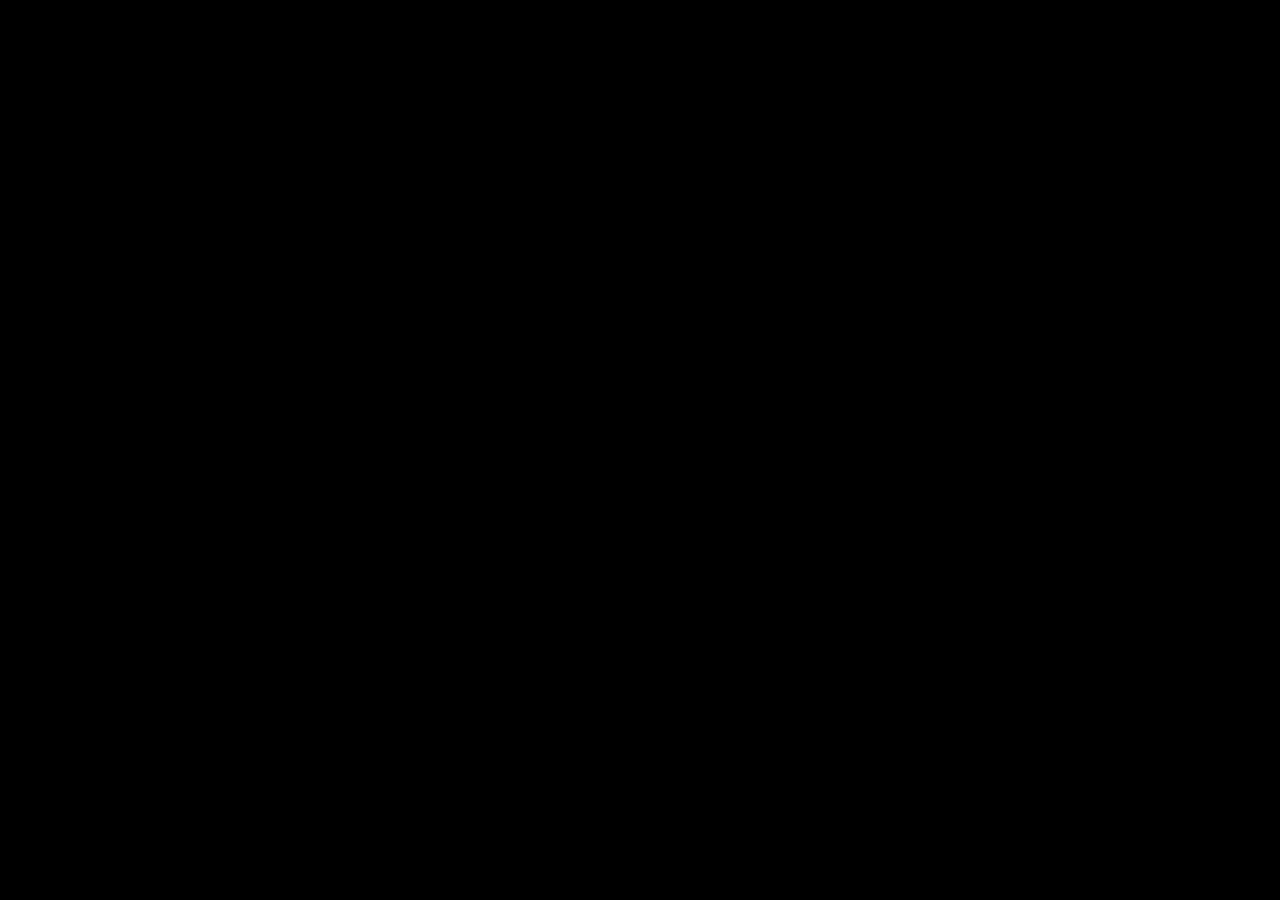
==== index.html @ 316909be "Tela de perfis: vídeo de bastidores no fundo e marca em destaque - Fundo com vídeo de bastidores tra" ====
<!DOCTYPE html>
<html lang="pt-BR">
<head>
  <meta charset="UTF-8" />
  <meta name="viewport" content="width=device-width, initial-scale=1, viewport-fit=cover" />
  <meta name="theme-color" content="#000000" />
  <title>Marinho | Videomaker e Storymaker mobile</title>
  <meta name="description" content="Portfólio de Marinho: captação e edição de vídeos para gastronomia, cirurgias e institucionais." />

  <link rel="preconnect" href="https://fonts.googleapis.com" />
  <link rel="preconnect" href="https://fonts.gstatic.com" crossorigin />
  <link href="https://fonts.googleapis.com/css2?family=Bebas+Neue&family=Inter:wght@400;500;600;700&display=swap" rel="stylesheet" />
  <link rel="stylesheet" href="css/style.css?v=202610311641" />
</head>
<body>

  <!-- 1. Abertura: "M" -> "MARINHO" -->
  <section class="screen intro is-active" id="intro" aria-label="Marinho">
    <div class="logo" id="intro-logo">
      <span class="logo__m">M</span><span class="logo__rest" id="logo-rest"></span>
    </div>
  </section>

  <!-- 2. Qual o seu negócio? -->
  <section class="screen profiles" id="profiles" aria-label="Escolha o seu perfil">
    <div class="profiles__hero">
      <div class="profiles__bg" id="profiles-bg"></div>
      <div class="profiles__shade"></div>
      <div class="profiles__feature">
        <h1 class="profiles__logo">MARINHO</h1>
        <span class="profiles__line" aria-hidden="true"></span>
        <p class="profiles__sub" id="feature-sub"></p>
      </div>
    </div>

    <div class="profiles__panel">
      <h2 class="profiles__question" id="profiles-question">Escolha o seu perfil</h2>
      <ul class="profiles__grid" id="profiles-grid"></ul>
    </div>
  </section>

  <!-- Som da abertura (arquivo próprio, livre de direitos) -->
  <audio id="intro-audio" src="assets/audio/intro.mp3?v=202610311641" preload="auto" playsinline></audio>

  <div class="toast" id="toast" role="status" aria-live="polite"></div>

  <script src="js/data.js?v=202610311641"></script>
  <script src="js/icons.js?v=202610311641"></script>
  <script src="js/app.js?v=202610311641"></script>
</body>
</html>
---- css/style.css ----
/* ==========================================================
   MARINHO — Portfólio (estilo streaming)
   ========================================================== */
:root {
  --blue: #00a8ff;
  --blue-light: #6fd6ff;
  --blue-dark: #006fd1;
  --bg: #000;
  --panel: #161616;
  --text: #fff;
  --muted: #a8a8a8;

  --font-display: "Bebas Neue", Impact, "Arial Narrow", sans-serif;
  --font: "Inter", -apple-system, BlinkMacSystemFont, "Segoe UI", Roboto, sans-serif;

  --safe-top: env(safe-area-inset-top, 0px);
  --safe-bottom: env(safe-area-inset-bottom, 0px);
}

*,
*::before,
*::after { box-sizing: border-box; margin: 0; padding: 0; }

html, body {
  height: 100%;
  background: var(--bg);
  color: var(--text);
  font-family: var(--font);
  -webkit-font-smoothing: antialiased;
  -webkit-tap-highlight-color: transparent;
}
body { overflow: hidden; }

button { font: inherit; color: inherit; background: none; border: 0; cursor: pointer; }
ul { list-style: none; }

/* ---------- Telas ---------- */
.screen {
  position: fixed;
  inset: 0;
  opacity: 0;
  visibility: hidden;
  transition: opacity 0.6s ease, visibility 0s linear 0.6s;
}
.screen.is-active {
  opacity: 1;
  visibility: visible;
  transition: opacity 0.6s ease;
}

/* ==========================================================
   1. ABERTURA  —  "M"  ->  "MARINHO"
   ========================================================== */
.intro { display: grid; place-items: center; background: #000; overflow: hidden; }

.logo {
  display: flex;
  align-items: flex-end;
  font-family: var(--font-display);
  font-size: clamp(76px, 25vw, 190px);
  line-height: 0.8;
  letter-spacing: 0.015em;
  transform-origin: 9% 55%;
  will-change: transform, opacity, filter;
}

/* letras com degradê azul (efeito "fita" iluminada) */
.logo__m,
.logo__rest > span {
  display: inline-block;
  background: linear-gradient(180deg, var(--blue-light) 0%, var(--blue) 42%, var(--blue-dark) 100%);
  -webkit-background-clip: text;
  background-clip: text;
  color: transparent;
  padding-top: 0.06em;
}

.logo__m { opacity: 0; }
.logo__rest { display: inline-flex; max-width: 0; overflow: hidden; }
.logo__rest > span { opacity: 0; transform: translateX(-0.35em); }

.intro.play .logo {
  animation:
    glow 1.1s ease-in-out 1.75s,
    logoOut 0.95s cubic-bezier(0.7, 0, 0.84, 0) 2.75s forwards;
}
.intro.play .logo__m {
  animation: mIn 0.95s cubic-bezier(0.16, 1, 0.3, 1) 0.1s forwards;
}
.intro.play .logo__rest {
  animation: expand 0.85s cubic-bezier(0.65, 0, 0.35, 1) 1.05s forwards;
}
.intro.play .logo__rest > span {
  animation: letterIn 0.5s cubic-bezier(0.16, 1, 0.3, 1) forwards;
  animation-delay: calc(1.1s + var(--i) * 0.07s);
}

@keyframes mIn {
  0% { opacity: 0; transform: scale(1.6); filter: blur(14px); }
  100% { opacity: 1; transform: scale(1); filter: blur(0); }
}
@keyframes expand {
  to { max-width: var(--rest-w, 3em); }
}
@keyframes letterIn {
  to { opacity: 1; transform: translateX(0); }
}
@keyframes glow {
  0%, 100% { filter: drop-shadow(0 0 0 rgba(0, 168, 255, 0)); }
  50% { filter: drop-shadow(0 0 26px rgba(0, 168, 255, 0.85)); }
}
@keyframes logoOut {
  0% { transform: scale(1); opacity: 1; }
  100% { transform: scale(9); opacity: 0; }
}

/* acessibilidade: sem zoom/blur para quem prefere menos movimento */
.intro.reduced .logo,
.intro.reduced .logo__m,
.intro.reduced .logo__rest,
.intro.reduced .logo__rest > span { animation: none; opacity: 1; transform: none; max-width: none; }

/* ==========================================================
   2. QUAL O SEU NEGÓCIO?
   ========================================================== */
.profiles {
  background: #000;
  overflow-y: auto;
  overflow-x: hidden;
  -webkit-overflow-scrolling: touch;
}

.profiles__hero {
  position: relative;
  height: 62vh;
  height: 62svh;
  min-height: 400px;
  max-height: 760px;
}

.profiles__bg { position: absolute; inset: 0; overflow: hidden; }
.profiles__bg video,
.profiles__bg img { width: 100%; height: 100%; object-fit: cover; display: block; }

/* fundo de exemplo enquanto não há vídeo/foto */
.profiles__bg.is-placeholder {
  background:
    radial-gradient(90% 55% at 72% 22%, rgba(0, 168, 255, 0.45), transparent 62%),
    radial-gradient(70% 50% at 12% 70%, rgba(0, 111, 209, 0.35), transparent 65%),
    linear-gradient(180deg, #0a1424 0%, #04070d 100%);
}
.profiles__bg.is-placeholder::before {
  /* linhas de "luz de estúdio" */
  content: "";
  position: absolute;
  inset: -20%;
  background: repeating-linear-gradient(115deg, transparent 0 46px, rgba(111, 214, 255, 0.05) 46px 48px);
  animation: drift 18s linear infinite;
}
@keyframes drift { to { transform: translateX(96px); } }

.profiles__shade {
  position: absolute;
  inset: 0;
  background: linear-gradient(
    180deg,
    rgba(0, 0, 0, 0.45) 0%,
    rgba(0, 0, 0, 0) 22%,
    rgba(0, 0, 0, 0.1) 42%,
    rgba(0, 0, 0, 0.7) 72%,
    #000 100%
  );
}

.profiles__feature {
  position: absolute;
  left: 0;
  right: 0;
  bottom: 56px;
  padding: 0 24px;
  text-align: center;
}
/* Marca "MARINHO" estilizada (mesma linguagem da abertura) */
.profiles__logo {
  font-family: var(--font-display);
  font-weight: 400;
  font-size: clamp(76px, 25vw, 150px);
  line-height: 0.82;
  letter-spacing: 0.02em;
  padding-top: 0.06em;
  background: linear-gradient(180deg, #a6e6ff 0%, var(--blue-light) 22%, var(--blue) 55%, var(--blue-dark) 100%);
  -webkit-background-clip: text;
  background-clip: text;
  color: transparent;
  filter: drop-shadow(0 0 22px rgba(0, 168, 255, 0.45)) drop-shadow(0 6px 18px rgba(0, 0, 0, 0.7));
}
.profiles__line {
  display: block;
  width: 64px;
  height: 2px;
  margin: 16px auto 14px;
  border-radius: 2px;
  background: linear-gradient(90deg, transparent, var(--blue), transparent);
  box-shadow: 0 0 12px rgba(0, 168, 255, 0.8);
}
.profiles__sub {
  margin: 0 auto;
  max-width: 300px;
  font-size: 15px;
  font-weight: 500;
  line-height: 1.5;
  letter-spacing: 0.01em;
  color: rgba(255, 255, 255, 0.9);
  text-shadow: 0 2px 12px rgba(0, 0, 0, 0.8);
}

/* painel escuro com topo curvo */
.profiles__panel {
  position: relative;
  z-index: 3;
  margin-top: -40px;
  padding: 34px 18px calc(48px + var(--safe-bottom));
  background: var(--panel);
  border-radius: 50% 50% 0 0 / 38px 38px 0 0;
  min-height: calc(38vh + 40px);
  min-height: calc(38svh + 40px);
}
.profiles__question {
  text-align: center;
  font-size: 17px;
  font-weight: 500;
  color: var(--muted);
  margin-bottom: 22px;
}

.profiles__grid {
  display: flex;
  flex-wrap: wrap;
  justify-content: center;
  gap: 20px 16px;
  max-width: 400px; /* 3 perfis lado a lado */
  margin: 0 auto;
}
.profiles__grid li { width: min(26vw, 116px); }

.profile {
  display: flex;
  flex-direction: column;
  align-items: center;
  gap: 10px;
  width: 100%;
}
.profile__tile {
  position: relative;
  display: block;
  width: 100%;
  aspect-ratio: 1;
  border-radius: 8px;
  overflow: hidden;
  background: linear-gradient(180deg, var(--c1) 0%, var(--c2) 100%);
  outline: 3px solid transparent;
  outline-offset: 3px;
  transition: transform 0.2s ease, outline-color 0.2s ease, box-shadow 0.2s ease;
}
/* leve granulado, como os avatares de streaming */
.profile__tile::after {
  content: "";
  position: absolute;
  inset: 0;
  background-image: url("data:image/svg+xml,%3Csvg xmlns='http://www.w3.org/2000/svg' width='120' height='120'%3E%3Cfilter id='n'%3E%3CfeTurbulence type='fractalNoise' baseFrequency='.9' numOctaves='2'/%3E%3C/filter%3E%3Crect width='100%25' height='100%25' filter='url(%23n)' opacity='.5'/%3E%3C/svg%3E");
  mix-blend-mode: overlay;
  opacity: 0.18;
  pointer-events: none;
}
.profile__tile svg { position: absolute; inset: 0; width: 100%; height: 100%; }
.profile__name { font-size: 15px; font-weight: 600; color: #e6e6e6; transition: color 0.2s; }

.profile:hover .profile__tile,
.profile:focus-visible .profile__tile { outline-color: #fff; }
.profile:hover .profile__name,
.profile:focus-visible .profile__name { color: #fff; }
.profile:focus-visible { outline: none; }
.profile:active .profile__tile { transform: scale(0.94); }
.profile.is-picked .profile__tile {
  transform: scale(0.94);
  box-shadow: 0 0 0 4px rgba(0, 168, 255, 0.35), 0 0 34px rgba(0, 168, 255, 0.6);
}

/* entrada suave da tela */
.profiles.is-entering .profiles__feature { animation: fadeUp 0.9s cubic-bezier(0.16, 1, 0.3, 1) 0.1s both; }
.profiles.is-entering .profiles__question { animation: fadeUp 0.7s ease 0.35s both; }
.profiles.is-entering .profiles__grid li {
  animation: fadeUp 0.6s cubic-bezier(0.16, 1, 0.3, 1) both;
  animation-delay: calc(0.45s + var(--i) * 0.07s);
}
@keyframes fadeUp {
  from { opacity: 0; transform: translateY(18px); }
  to { opacity: 1; transform: none; }
}

/* ---------- Computador ---------- */
@media (min-width: 760px) {
  /* vídeo vertical no centro + versão desfocada preenchendo as laterais */
  .profiles__bg.has-video { background-position: center; background-size: cover; }
  .profiles__bg.has-video::after {
    content: "";
    position: absolute;
    inset: -60px;
    background: inherit;
    filter: blur(36px) brightness(0.45) saturate(1.2);
  }
  .profiles__bg.has-video video {
    position: relative;
    z-index: 1;
    width: auto;
    height: 100%;
    aspect-ratio: 9 / 16;
    margin: 0 auto;
    -webkit-mask-image: linear-gradient(90deg, transparent, #000 18%, #000 82%, transparent);
    mask-image: linear-gradient(90deg, transparent, #000 18%, #000 82%, transparent);
  }
  .profiles__shade { z-index: 1; }
  .profiles__feature { z-index: 2; }
  .profiles__hero { height: 64vh; }
  .profiles__feature { bottom: 80px; }
  .profiles__panel {
    max-width: 880px;
    margin: -48px auto 0;
    border-radius: 50% 50% 0 0 / 48px 48px 0 0;
  }
  .profiles__grid { max-width: none; gap: 28px; }
  .profiles__grid li { width: 132px; }
  .profiles__question { font-size: 20px; margin-bottom: 30px; }
}

/* ==========================================================
   TOAST
   ========================================================== */
.toast {
  position: fixed;
  left: 50%;
  bottom: calc(28px + var(--safe-bottom));
  z-index: 50;
  max-width: calc(100% - 32px);
  padding: 14px 20px;
  border-radius: 14px;
  background: rgba(30, 30, 30, 0.92);
  border: 1px solid rgba(0, 168, 255, 0.35);
  backdrop-filter: blur(12px);
  -webkit-backdrop-filter: blur(12px);
  box-shadow: 0 12px 30px rgba(0, 0, 0, 0.5);
  font-size: 14px;
  font-weight: 500;
  white-space: nowrap;
  opacity: 0;
  transform: translate(-50%, 16px);
  pointer-events: none;
  transition: opacity 0.3s ease, transform 0.3s ease;
}
.toast.is-visible { opacity: 1; transform: translate(-50%, 0); }

@media (prefers-reduced-motion: reduce) {
  *, *::before, *::after { animation-duration: 0.01ms !important; animation-iteration-count: 1 !important; transition-duration: 0.01ms !important; }
}
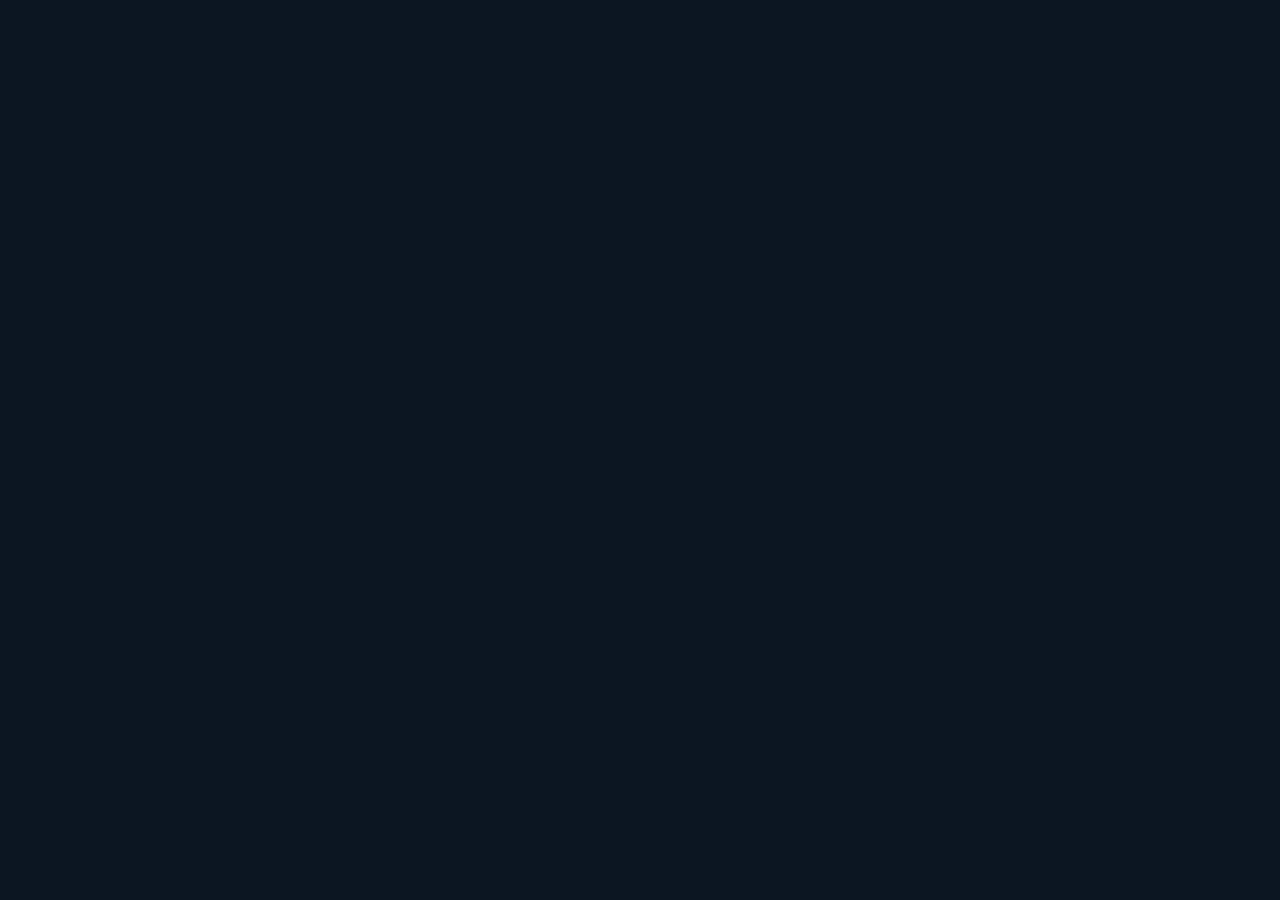
==== commit 897817f5: "Nova identidade visual (Horizonte) aplicada ao site - Paleta Abismo/Oceano/Bruma/Areia no lugar do a" ====
--- a/index.html
+++ b/index.html
@@ -3,21 +3,45 @@
 <head>
   <meta charset="UTF-8" />
   <meta name="viewport" content="width=device-width, initial-scale=1, viewport-fit=cover" />
-  <meta name="theme-color" content="#000000" />
+  <meta name="theme-color" content="#0B1622" />
   <title>Marinho | Videomaker e Storymaker mobile</title>
   <meta name="description" content="Portfólio de Marinho: captação e edição de vídeos para gastronomia, cirurgias e institucionais." />
 
+  <link rel="icon" type="image/png" sizes="32x32" href="assets/brand/favicon-32.png" />
+  <link rel="apple-touch-icon" href="assets/brand/apple-touch-icon.png" />
+
+  <!-- Prévia ao compartilhar o link (WhatsApp, Instagram, etc.) -->
+  <meta property="og:type" content="website" />
+  <meta property="og:site_name" content="Marinho" />
+  <meta property="og:title" content="Marinho | Videomaker e Storymaker mobile" />
+  <meta property="og:description" content="Portfólio de Marinho: captação e edição de vídeos para gastronomia, cirurgias e institucionais." />
+  <meta property="og:url" content="https://dev-marinho.github.io/Marinhoflix/" />
+  <meta property="og:image" content="https://dev-marinho.github.io/Marinhoflix/assets/brand/compartilhar.jpg" />
+  <meta property="og:image:width" content="1200" />
+  <meta property="og:image:height" content="630" />
+  <meta name="twitter:card" content="summary_large_image" />
+
   <link rel="preconnect" href="https://fonts.googleapis.com" />
   <link rel="preconnect" href="https://fonts.gstatic.com" crossorigin />
-  <link href="https://fonts.googleapis.com/css2?family=Bebas+Neue&family=Inter:wght@400;500;600;700&display=swap" rel="stylesheet" />
-  <link rel="stylesheet" href="css/style.css?v=202610311641" />
+  <link href="https://fonts.googleapis.com/css2?family=Manrope:wght@200;300;400;600&family=Inter:wght@400;500;600;700&display=swap" rel="stylesheet" />
+  <link rel="stylesheet" href="css/style.css?v=202611241611" />
 </head>
 <body>
 
   <!-- 1. Abertura: "M" -> "MARINHO" -->
   <section class="screen intro is-active" id="intro" aria-label="Marinho">
-    <div class="logo" id="intro-logo">
-      <span class="logo__m">M</span><span class="logo__rest" id="logo-rest"></span>
+    <div class="mark" id="intro-logo" role="img" aria-label="Marinho">
+      <svg class="mark__sym" viewBox="0 0 100 100" aria-hidden="true">
+        <defs><clipPath id="introClip"><circle cx="50" cy="50" r="43"/></clipPath></defs>
+        <circle class="ring" cx="50" cy="50" r="43"/>
+        <circle class="sun" cx="50" cy="37" r="7.5"/>
+        <g clip-path="url(#introClip)">
+          <path class="wave wave--1" d="M-5 61 q13.75 -8 27.5 0 t27.5 0 t27.5 0 t27.5 0"/>
+          <path class="wave wave--2" d="M-5 74 q13.75 -8 27.5 0 t27.5 0 t27.5 0 t27.5 0"/>
+        </g>
+      </svg>
+      <svg class="mark__word" aria-hidden="true" viewBox="0 0 735.6 132.0"><path d="M37.0 102.0V30.0H42.36683349609375L71.83336181640625 93.71627807617188L101.04989624023438 30.0H106.58339233398438V101.91666870117187H100.966552734375V43.25038452148437L74.15003051757813 102.0H69.43336181640626L42.61683959960938 43.25038452148437V102.0Z M155.60000000000002 102.0 181.09991455078128 30.0H188.23356933593752L213.73348388671877 102.0H207.64995727539065L183.13341064453127 33.00013427734375H186.06673583984377L161.68352661132815 102.0ZM166.13339843750003 83.91674194335937V78.46656494140625H203.13342285156253V83.91674194335937Z M262.75 102.0V30.0H289.90007934570315Q290.9500793457031 30.0 292.16259307861327 30.074999999999996Q293.37510681152344 30.14999999999999 294.7334411621094 30.39999999999999Q300.1417999267578 31.23333740234375 304.0168060302734 34.2541763305664Q307.8918121337891 37.275015258789054 309.9459762573242 41.866690063476554Q312.00014038085936 46.45836486816406 312.00014038085936 51.96671142578125Q312.00014038085936 59.89173889160156 307.7501342773437 65.79591827392578Q303.5001281738281 71.70009765625 295.90007934570315 73.28342895507812L294.2333068847656 73.9334228515625H268.51685791015626V102.0ZM307.09990844726565 102.0 292.8999084472656 72.7 298.23345336914065 70.0 313.8334533691406 102.0ZM268.51685791015626 68.31658325195312H289.80006713867186Q290.68340454101565 68.31658325195312 291.8709060668946 68.21658325195312Q293.05840759277345 68.11658325195313 294.2334045410156 67.89991455078125Q298.15004272460936 67.10824890136718 300.75418243408205 64.72909698486328Q303.3583221435547 62.349945068359375 304.66247100830077 59.008306884765624Q305.96661987304685 55.66666870117187 305.96661987304685 51.96671142578125Q305.96661987304685 48.266754150390625 304.66247100830077 44.925115966796874Q303.3583221435547 41.58347778320312 300.75418243408205 39.204325866699214Q298.15004272460936 36.82517395019531 294.2334045410156 36.03350830078125Q293.05840759277345 35.77517395019531 291.8709060668946 35.696006774902344Q290.68340454101565 35.61683959960938 289.80006713867186 35.61683959960938H268.51685791015626Z M365.85 102.0V30.0H371.6168579101563V102.0Z M426.6 102.0V30.0H432.40019531250005L474.1166076660156 91.74966430664062V30.0H479.91680297851565V102.0H474.1166076660156L432.40019531250005 40.16700439453125V102.0Z M533.9000000000001 102.0V30.0H539.6668579101563V63.18324584960937H581.3666259765625V30.0H587.1334838867189V102.0H581.3666259765625V68.80008544921876H539.6668579101563V102.0Z M669.8833862304689 103.5Q659.1250518798829 103.5 651.8417053222657 98.71666870117187Q644.5583587646486 93.93333740234375 640.8541793823243 85.48333740234375Q637.1500000000001 77.03333740234375 637.1500000000001 66.0Q637.1500000000001 54.966662597656246 640.8541793823243 46.51666259765625Q644.5583587646486 38.06666259765625 651.8417053222657 33.283331298828124Q659.1250518798829 28.5 669.8833862304689 28.5Q680.6417205810548 28.5 687.9250671386719 33.283331298828124Q695.2084136962892 38.06666259765625 698.9125930786133 46.51666259765625Q702.6167724609376 54.966662597656246 702.6167724609376 66.0Q702.6167724609376 77.03333740234375 698.9125930786133 85.48333740234375Q695.2084136962892 93.93333740234375 687.9250671386719 98.71666870117187Q680.6417205810548 103.5 669.8833862304689 103.5ZM669.8833862304689 97.86649169921876Q678.7333374023439 97.88316040039062 684.637471008301 93.81235198974609Q690.541604614258 89.74154357910156 693.5040878295899 82.5582489013672Q696.4665710449219 75.37495422363281 696.4665710449219 66.0Q696.4665710449219 56.62504577636719 693.5040878295899 49.43758697509766Q690.541604614258 42.250128173828124 684.637471008301 38.20015258789063Q678.7333374023439 34.150177001953125 669.8833862304689 34.133508300781244Q661.0334350585938 34.11683959960938 655.1709671020508 38.166815185546874Q649.3084991455079 42.21679077148437 646.3460159301758 49.42091827392578Q643.3835327148438 56.62504577636719 643.3002014160157 66.0Q643.2168701171876 75.37495422363281 646.1793533325197 82.54158020019531Q649.1418365478517 89.70820617675781 655.0876358032227 93.77901458740234Q661.0334350585938 97.84982299804688 669.8833862304689 97.86649169921876Z" fill="#F2EEE6"/></svg>
+      <span class="mark__tag">VIDEOMAKER</span>
     </div>
   </section>
 
@@ -27,7 +51,7 @@
       <div class="profiles__bg" id="profiles-bg"></div>
       <div class="profiles__shade"></div>
       <div class="profiles__feature">
-        <h1 class="profiles__logo">MARINHO</h1>
+        <h1 class="profiles__logo"><img src="assets/brand/logo-vertical-areia.svg" alt="Marinho, videomaker" /></h1>
         <span class="profiles__line" aria-hidden="true"></span>
         <p class="profiles__sub" id="feature-sub"></p>
       </div>
@@ -36,16 +60,28 @@
     <div class="profiles__panel">
       <h2 class="profiles__question" id="profiles-question">Escolha o seu perfil</h2>
       <ul class="profiles__grid" id="profiles-grid"></ul>
+
+      <!-- Não achou o seu perfil? -->
+      <div class="profiles__cta">
+        <p class="profiles__cta-text">
+          <span id="cta-chamada"></span>
+          <strong id="cta-destaque"></strong>
+        </p>
+        <a class="profiles__cta-btn" id="cta-btn" target="_blank" rel="noopener">
+          <svg viewBox="0 0 24 24" aria-hidden="true"><path d="M20 11.6a8 8 0 0 1-11.8 7L4 20l1.4-4A8 8 0 1 1 20 11.6z"/><path d="M9.2 9.3c.3 1.9 1.6 3.6 3.6 4.6l1.1-1 1.6.7v1.3c-3.6.4-7.2-3.2-6.8-6.8h1.3l.7 1.6z" class="fill"/></svg>
+          <span id="cta-label"></span>
+        </a>
+      </div>
     </div>
   </section>
 
   <!-- Som da abertura (arquivo próprio, livre de direitos) -->
-  <audio id="intro-audio" src="assets/audio/intro.mp3?v=202610311641" preload="auto" playsinline></audio>
+  <audio id="intro-audio" src="assets/audio/intro.mp3?v=202611241611" preload="auto" playsinline></audio>
 
   <div class="toast" id="toast" role="status" aria-live="polite"></div>
 
-  <script src="js/data.js?v=202610311641"></script>
-  <script src="js/icons.js?v=202610311641"></script>
-  <script src="js/app.js?v=202610311641"></script>
+  <script src="js/data.js?v=202611241611"></script>
+  <script src="js/icons.js?v=202611241611"></script>
+  <script src="js/app.js?v=202611241611"></script>
 </body>
 </html>
--- a/css/style.css
+++ b/css/style.css
@@ -2,15 +2,21 @@
    MARINHO — Portfólio (estilo streaming)
    ========================================================== */
 :root {
-  --blue: #00a8ff;
-  --blue-light: #6fd6ff;
-  --blue-dark: #006fd1;
-  --bg: #000;
-  --panel: #161616;
-  --text: #fff;
-  --muted: #a8a8a8;
-
-  --font-display: "Bebas Neue", Impact, "Arial Narrow", sans-serif;
+  /* Identidade Marinho · Horizonte */
+  --abismo: #0B1622;
+  --oceano: #1E4D7A;
+  --bruma: #9FB4C7;
+  --areia: #F2EEE6;
+
+  --blue: var(--oceano);       /* destaque (fundos de botões e selos) */
+  --blue-light: var(--bruma);  /* destaque sobre fundo escuro */
+  --blue-dark: var(--abismo);
+  --bg: var(--abismo);
+  --panel: #101E2D;
+  --text: var(--areia);
+  --muted: #8E9BA8;
+
+  --font-display: "Manrope", "Inter", sans-serif;
   --font: "Inter", -apple-system, BlinkMacSystemFont, "Segoe UI", Roboto, sans-serif;
 
   --safe-top: env(safe-area-inset-top, 0px);
@@ -49,82 +55,41 @@
 }
 
 /* ==========================================================
-   1. ABERTURA  —  "M"  ->  "MARINHO"
+   1. ABERTURA  —  o símbolo se desenha e a escrita aparece
    ========================================================== */
-.intro { display: grid; place-items: center; background: #000; overflow: hidden; }
-
-.logo {
-  display: flex;
-  align-items: flex-end;
-  font-family: var(--font-display);
-  font-size: clamp(76px, 25vw, 190px);
-  line-height: 0.8;
-  letter-spacing: 0.015em;
-  transform-origin: 9% 55%;
-  will-change: transform, opacity, filter;
-}
-
-/* letras com degradê azul (efeito "fita" iluminada) */
-.logo__m,
-.logo__rest > span {
-  display: inline-block;
-  background: linear-gradient(180deg, var(--blue-light) 0%, var(--blue) 42%, var(--blue-dark) 100%);
-  -webkit-background-clip: text;
-  background-clip: text;
-  color: transparent;
-  padding-top: 0.06em;
-}
-
-.logo__m { opacity: 0; }
-.logo__rest { display: inline-flex; max-width: 0; overflow: hidden; }
-.logo__rest > span { opacity: 0; transform: translateX(-0.35em); }
-
-.intro.play .logo {
-  animation:
-    glow 1.1s ease-in-out 1.75s,
-    logoOut 0.95s cubic-bezier(0.7, 0, 0.84, 0) 2.75s forwards;
-}
-.intro.play .logo__m {
-  animation: mIn 0.95s cubic-bezier(0.16, 1, 0.3, 1) 0.1s forwards;
-}
-.intro.play .logo__rest {
-  animation: expand 0.85s cubic-bezier(0.65, 0, 0.35, 1) 1.05s forwards;
-}
-.intro.play .logo__rest > span {
-  animation: letterIn 0.5s cubic-bezier(0.16, 1, 0.3, 1) forwards;
-  animation-delay: calc(1.1s + var(--i) * 0.07s);
-}
-
-@keyframes mIn {
-  0% { opacity: 0; transform: scale(1.6); filter: blur(14px); }
-  100% { opacity: 1; transform: scale(1); filter: blur(0); }
-}
-@keyframes expand {
-  to { max-width: var(--rest-w, 3em); }
-}
-@keyframes letterIn {
-  to { opacity: 1; transform: translateX(0); }
-}
-@keyframes glow {
-  0%, 100% { filter: drop-shadow(0 0 0 rgba(0, 168, 255, 0)); }
-  50% { filter: drop-shadow(0 0 26px rgba(0, 168, 255, 0.85)); }
-}
-@keyframes logoOut {
-  0% { transform: scale(1); opacity: 1; }
-  100% { transform: scale(9); opacity: 0; }
-}
-
-/* acessibilidade: sem zoom/blur para quem prefere menos movimento */
-.intro.reduced .logo,
-.intro.reduced .logo__m,
-.intro.reduced .logo__rest,
-.intro.reduced .logo__rest > span { animation: none; opacity: 1; transform: none; max-width: none; }
+.intro { display: grid; place-items: center; background: var(--abismo); overflow: hidden; }
+
+.mark { display: flex; flex-direction: column; align-items: center; gap: 30px; will-change: transform, opacity; }
+.mark__sym { width: clamp(110px, 32vw, 170px); height: auto; overflow: visible; }
+.mark__sym .ring, .mark__sym .wave { fill: none; stroke: var(--areia); stroke-width: 2.4; stroke-linecap: round; }
+.mark__sym .ring { stroke-dasharray: 271; stroke-dashoffset: 271; transform: rotate(-90deg); transform-origin: 50px 50px; }
+.mark__sym .wave { stroke-dasharray: 130; stroke-dashoffset: 130; }
+.mark__sym .sun { fill: var(--areia); opacity: 0; transform: translateY(16px); transform-box: fill-box; transform-origin: center; }
+.mark__word { width: clamp(220px, 64vw, 380px); height: auto; opacity: 0; letter-spacing: 0; }
+.mark__tag { font-family: var(--font); font-weight: 500; font-size: clamp(10px, 2.6vw, 13px); letter-spacing: .42em; color: var(--bruma); opacity: 0; margin-top: -14px; padding-left: .42em; }
+
+.intro.play .ring { animation: draw 1s cubic-bezier(.65,0,.35,1) .1s forwards; }
+.intro.play .sun { animation: sunrise .8s cubic-bezier(.16,1,.3,1) .3s forwards; }
+.intro.play .wave--1 { animation: draw .9s cubic-bezier(.65,0,.35,1) .55s forwards; }
+.intro.play .wave--2 { animation: draw .9s cubic-bezier(.65,0,.35,1) .72s forwards; }
+.intro.play .mark__word { animation: wordIn 1.1s cubic-bezier(.16,1,.3,1) 1.05s forwards; }
+.intro.play .mark__tag { animation: tagIn .9s ease 1.55s forwards; }
+.intro.play .mark { animation: markOut .9s cubic-bezier(.7,0,.84,0) 2.8s forwards; }
+
+@keyframes draw { to { stroke-dashoffset: 0; } }
+@keyframes sunrise { to { opacity: 1; transform: translateY(0); } }
+@keyframes wordIn { from { opacity: 0; transform: scaleX(1.18); filter: blur(6px); } to { opacity: 1; transform: none; filter: blur(0); } }
+@keyframes tagIn { to { opacity: .9; } }
+@keyframes markOut { to { opacity: 0; transform: scale(1.06); filter: blur(4px); } }
+
+.intro.reduced .ring, .intro.reduced .wave { stroke-dashoffset: 0; animation: none; }
+.intro.reduced .sun, .intro.reduced .mark__word, .intro.reduced .mark__tag { opacity: 1; transform: none; animation: none; }
 
 /* ==========================================================
    2. QUAL O SEU NEGÓCIO?
    ========================================================== */
 .profiles {
-  background: #000;
+  background: var(--bg);
   overflow-y: auto;
   overflow-x: hidden;
   -webkit-overflow-scrolling: touch;
@@ -132,9 +97,9 @@
 
 .profiles__hero {
   position: relative;
-  height: 62vh;
-  height: 62svh;
-  min-height: 400px;
+  height: 56vh;
+  height: 56svh;
+  min-height: 380px;
   max-height: 760px;
 }
 
@@ -145,8 +110,8 @@
 /* fundo de exemplo enquanto não há vídeo/foto */
 .profiles__bg.is-placeholder {
   background:
-    radial-gradient(90% 55% at 72% 22%, rgba(0, 168, 255, 0.45), transparent 62%),
-    radial-gradient(70% 50% at 12% 70%, rgba(0, 111, 209, 0.35), transparent 65%),
+    radial-gradient(90% 55% at 72% 22%, rgba(159, 180, 199, 0.25), transparent 62%),
+    radial-gradient(70% 50% at 12% 70%, rgba(159, 180, 199, 0.19), transparent 65%),
     linear-gradient(180deg, #0a1424 0%, #04070d 100%);
 }
 .profiles__bg.is-placeholder::before {
@@ -154,7 +119,7 @@
   content: "";
   position: absolute;
   inset: -20%;
-  background: repeating-linear-gradient(115deg, transparent 0 46px, rgba(111, 214, 255, 0.05) 46px 48px);
+  background: repeating-linear-gradient(115deg, transparent 0 46px, rgba(159, 180, 199, 0.04) 46px 48px);
   animation: drift 18s linear infinite;
 }
 @keyframes drift { to { transform: translateX(96px); } }
@@ -164,11 +129,11 @@
   inset: 0;
   background: linear-gradient(
     180deg,
-    rgba(0, 0, 0, 0.45) 0%,
-    rgba(0, 0, 0, 0) 22%,
-    rgba(0, 0, 0, 0.1) 42%,
-    rgba(0, 0, 0, 0.7) 72%,
-    #000 100%
+    rgba(11, 22, 34, 0.5) 0%,
+    rgba(11, 22, 34, 0) 22%,
+    rgba(11, 22, 34, 0.12) 42%,
+    rgba(11, 22, 34, 0.78) 72%,
+    var(--abismo) 100%
   );
 }
 
@@ -180,28 +145,16 @@
   padding: 0 24px;
   text-align: center;
 }
-/* Marca "MARINHO" estilizada (mesma linguagem da abertura) */
-.profiles__logo {
-  font-family: var(--font-display);
-  font-weight: 400;
-  font-size: clamp(76px, 25vw, 150px);
-  line-height: 0.82;
-  letter-spacing: 0.02em;
-  padding-top: 0.06em;
-  background: linear-gradient(180deg, #a6e6ff 0%, var(--blue-light) 22%, var(--blue) 55%, var(--blue-dark) 100%);
-  -webkit-background-clip: text;
-  background-clip: text;
-  color: transparent;
-  filter: drop-shadow(0 0 22px rgba(0, 168, 255, 0.45)) drop-shadow(0 6px 18px rgba(0, 0, 0, 0.7));
-}
+/* Marca (logo vertical) */
+.profiles__logo { margin: 0; line-height: 0; }
+.profiles__logo img { width: clamp(190px, 56vw, 300px); height: auto; filter: drop-shadow(0 4px 18px rgba(0, 0, 0, 0.55)); }
 .profiles__line {
   display: block;
-  width: 64px;
-  height: 2px;
-  margin: 16px auto 14px;
-  border-radius: 2px;
-  background: linear-gradient(90deg, transparent, var(--blue), transparent);
-  box-shadow: 0 0 12px rgba(0, 168, 255, 0.8);
+  width: 40px;
+  height: 1px;
+  margin: 18px auto 14px;
+  background: var(--bruma);
+  opacity: .7;
 }
 .profiles__sub {
   margin: 0 auto;
@@ -210,7 +163,7 @@
   font-weight: 500;
   line-height: 1.5;
   letter-spacing: 0.01em;
-  color: rgba(255, 255, 255, 0.9);
+  color: rgba(242, 238, 230, 0.9);
   text-shadow: 0 2px 12px rgba(0, 0, 0, 0.8);
 }
 
@@ -255,9 +208,10 @@
   display: block;
   width: 100%;
   aspect-ratio: 1;
-  border-radius: 8px;
+  border-radius: 10px;
   overflow: hidden;
-  background: linear-gradient(180deg, var(--c1) 0%, var(--c2) 100%);
+  background: linear-gradient(160deg, var(--c1) 0%, var(--c2) 100%);
+  border: 1px solid rgba(159, 180, 199, 0.18);
   outline: 3px solid transparent;
   outline-offset: 3px;
   transition: transform 0.2s ease, outline-color 0.2s ease, box-shadow 0.2s ease;
@@ -273,22 +227,77 @@
   pointer-events: none;
 }
 .profile__tile svg { position: absolute; inset: 0; width: 100%; height: 100%; }
-.profile__name { font-size: 15px; font-weight: 600; color: #e6e6e6; transition: color 0.2s; }
+.profile__name { font-size: 14px; font-weight: 500; letter-spacing: .04em; color: #D9D6CF; transition: color 0.2s; }
 
 .profile:hover .profile__tile,
-.profile:focus-visible .profile__tile { outline-color: #fff; }
+.profile:focus-visible .profile__tile { outline-color: var(--areia); }
 .profile:hover .profile__name,
 .profile:focus-visible .profile__name { color: #fff; }
 .profile:focus-visible { outline: none; }
 .profile:active .profile__tile { transform: scale(0.94); }
 .profile.is-picked .profile__tile {
   transform: scale(0.94);
-  box-shadow: 0 0 0 4px rgba(0, 168, 255, 0.35), 0 0 34px rgba(0, 168, 255, 0.6);
-}
+  box-shadow: 0 0 0 4px rgba(159, 180, 199, 0.19), 0 0 34px rgba(159, 180, 199, 0.33);
+}
+
+/* "Não achou o seu perfil?" */
+.profiles__cta {
+  max-width: 360px;
+  margin: 26px auto 0;
+  padding-top: 20px;
+  border-top: 1px solid rgba(255, 255, 255, 0.08);
+  text-align: center;
+}
+.profiles__cta-text {
+  margin-bottom: 14px;
+  font-size: 14px;
+  line-height: 1.4;
+  color: var(--muted);
+}
+.profiles__cta-text span,
+.profiles__cta-text strong { display: block; }
+.profiles__cta-text strong {
+  margin-top: 6px;
+  font-family: var(--font-display);
+  font-weight: 400;
+  font-size: 21px;
+  line-height: 1.2;
+  letter-spacing: 0.08em;
+  text-transform: uppercase;
+  color: var(--areia);
+}
+.profiles__cta-btn {
+  display: inline-flex;
+  align-items: center;
+  justify-content: center;
+  gap: 10px;
+  padding: 14px 24px;
+  border-radius: 999px;
+  border: 1px solid rgba(159, 180, 199, 0.5);
+  background: transparent;
+  color: var(--areia);
+  font-size: 15px;
+  font-weight: 700;
+  text-decoration: none;
+  transition: transform 0.15s, background 0.2s, box-shadow 0.2s;
+}
+.profiles__cta-btn svg {
+  width: 22px;
+  height: 22px;
+  fill: none;
+  stroke: var(--bruma);
+  stroke-width: 1.8;
+  stroke-linecap: round;
+  stroke-linejoin: round;
+}
+.profiles__cta-btn svg .fill { fill: var(--bruma); stroke: none; }
+.profiles__cta-btn:hover { background: rgba(159, 180, 199, 0.1); }
+.profiles__cta-btn:active { transform: scale(0.96); }
 
 /* entrada suave da tela */
 .profiles.is-entering .profiles__feature { animation: fadeUp 0.9s cubic-bezier(0.16, 1, 0.3, 1) 0.1s both; }
 .profiles.is-entering .profiles__question { animation: fadeUp 0.7s ease 0.35s both; }
+.profiles.is-entering .profiles__cta { animation: fadeUp 0.7s ease 0.75s both; }
 .profiles.is-entering .profiles__grid li {
   animation: fadeUp 0.6s cubic-bezier(0.16, 1, 0.3, 1) both;
   animation-delay: calc(0.45s + var(--i) * 0.07s);
@@ -321,7 +330,7 @@
   }
   .profiles__shade { z-index: 1; }
   .profiles__feature { z-index: 2; }
-  .profiles__hero { height: 64vh; }
+  .profiles__hero { height: 54vh; }
   .profiles__feature { bottom: 80px; }
   .profiles__panel {
     max-width: 880px;
@@ -344,8 +353,8 @@
   max-width: calc(100% - 32px);
   padding: 14px 20px;
   border-radius: 14px;
-  background: rgba(30, 30, 30, 0.92);
-  border: 1px solid rgba(0, 168, 255, 0.35);
+  background: rgba(16, 30, 45, 0.94);
+  border: 1px solid rgba(159, 180, 199, 0.19);
   backdrop-filter: blur(12px);
   -webkit-backdrop-filter: blur(12px);
   box-shadow: 0 12px 30px rgba(0, 0, 0, 0.5);
